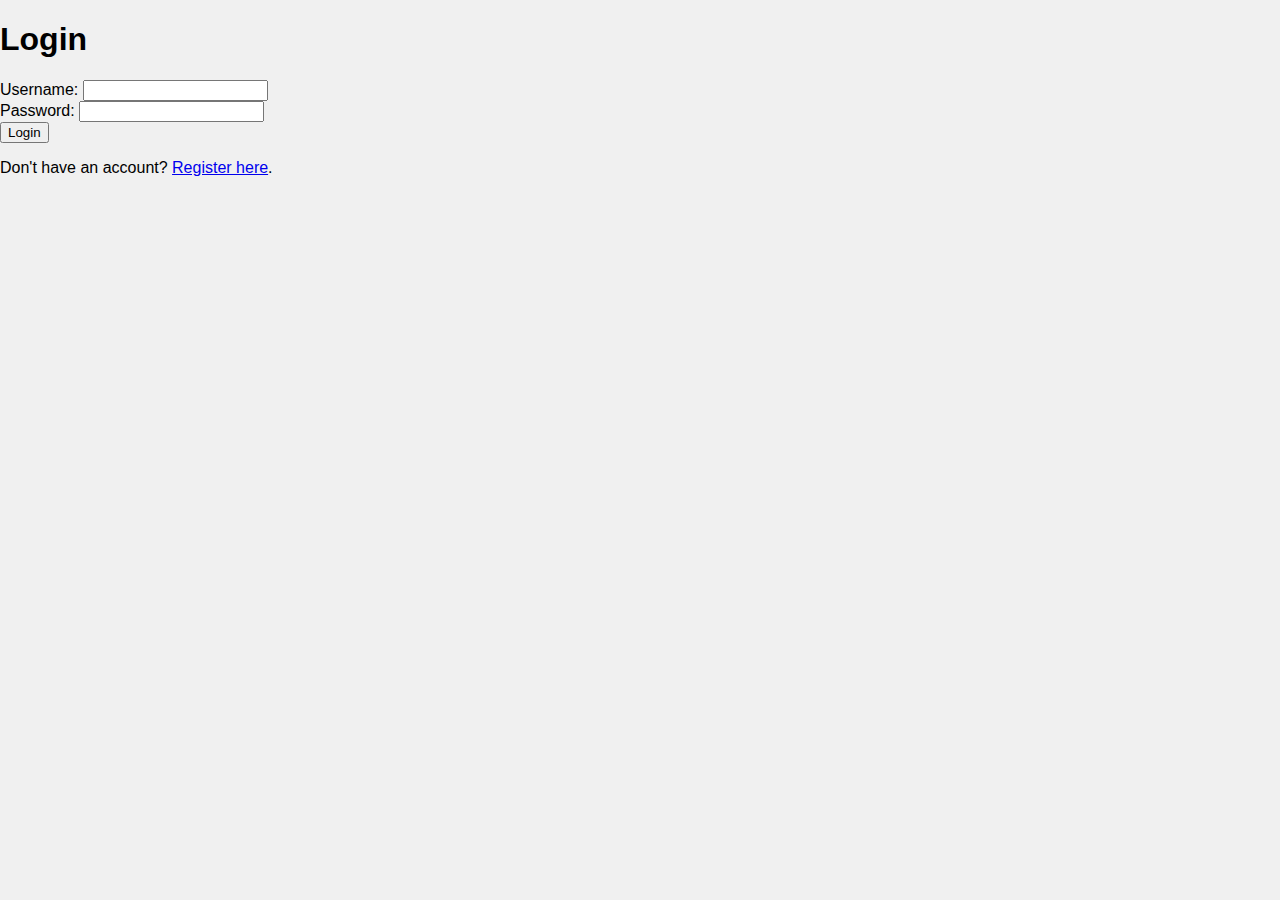
==== login.html @ 3d027adb "Create login.html" ====
<!DOCTYPE html>
<html lang="en">
<head>
    <meta charset="UTF-8">
    <meta name="viewport" content="width=device-width, initial-scale=1.0">
    <title>Login - Travel Diary App</title>
    <link rel="stylesheet" href="styles.css">
</head>
<body>
    <div class="container">
        <h1>Login</h1>
        <form id="loginForm">
            <div>
                <label for="username">Username:</label>
                <input type="text" id="username" name="username" required>
            </div>
            <div>
                <label for="password">Password:</label>
                <input type="password" id="password" name="password" required>
            </div>
            <button type="submit">Login</button>
        </form>
        <div id="message"></div>
        <p>Don't have an account? <a href="register.html">Register here</a>.</p>
    </div>

    <script src="scripts.js"></script>
</body>
</html>
---- styles.css ----
body {
    font-family: Arial, sans-serif;
    background-color: #f0f0f0;
    margin: 0;
    padding: 0;
}

header {
    background-color: #333;
    color: #fff;
    padding: 10px 20px;
    display: flex;
    justify-content: space-between;
    align-items: center;
}

header nav ul {
    list-style-type: none;
    margin: 0;
    padding: 0;
}

header nav ul li {
    display: inline;
    margin-right: 20px;
}

#content {
    padding: 20px;
    margin: 20px;
    background-color: #fff;
    box-shadow: 0 0 10px rgba(0, 0, 0, 0.1);
}

.form-container {
    max-width: 500px;
    margin: 20px auto;
    padding: 20px;
    background-color: #f9f9f9;
    border: 1px solid #ddd;
    box-shadow: 0 0 10px rgba(0, 0, 0, 0.1);
}

.form-container label {
    display: block;
    margin-bottom: 10px;
}

.form-container input[type="text"],
.form-container input[type="number"],
.form-container textarea {
    width: 100%;
    padding: 10px;
    margin-bottom: 15px;
    border: 1px solid #ccc;
    border-radius: 4px;
    box-sizing: border-box;
}

.form-container button {
    background-color: #4CAF50;
    color: white;
    padding: 10px 20px;
    border: none;
    border-radius: 4px;
    cursor: pointer;
}

.form-container button:hover {
    background-color: #45a049;
}

.travel-item {
    margin-bottom: 20px;
    padding: 10px;
    border: 1px solid #ddd;
    background-color: #f9f9f9;
}

.travel-item h3 {
    margin-top: 0;
}
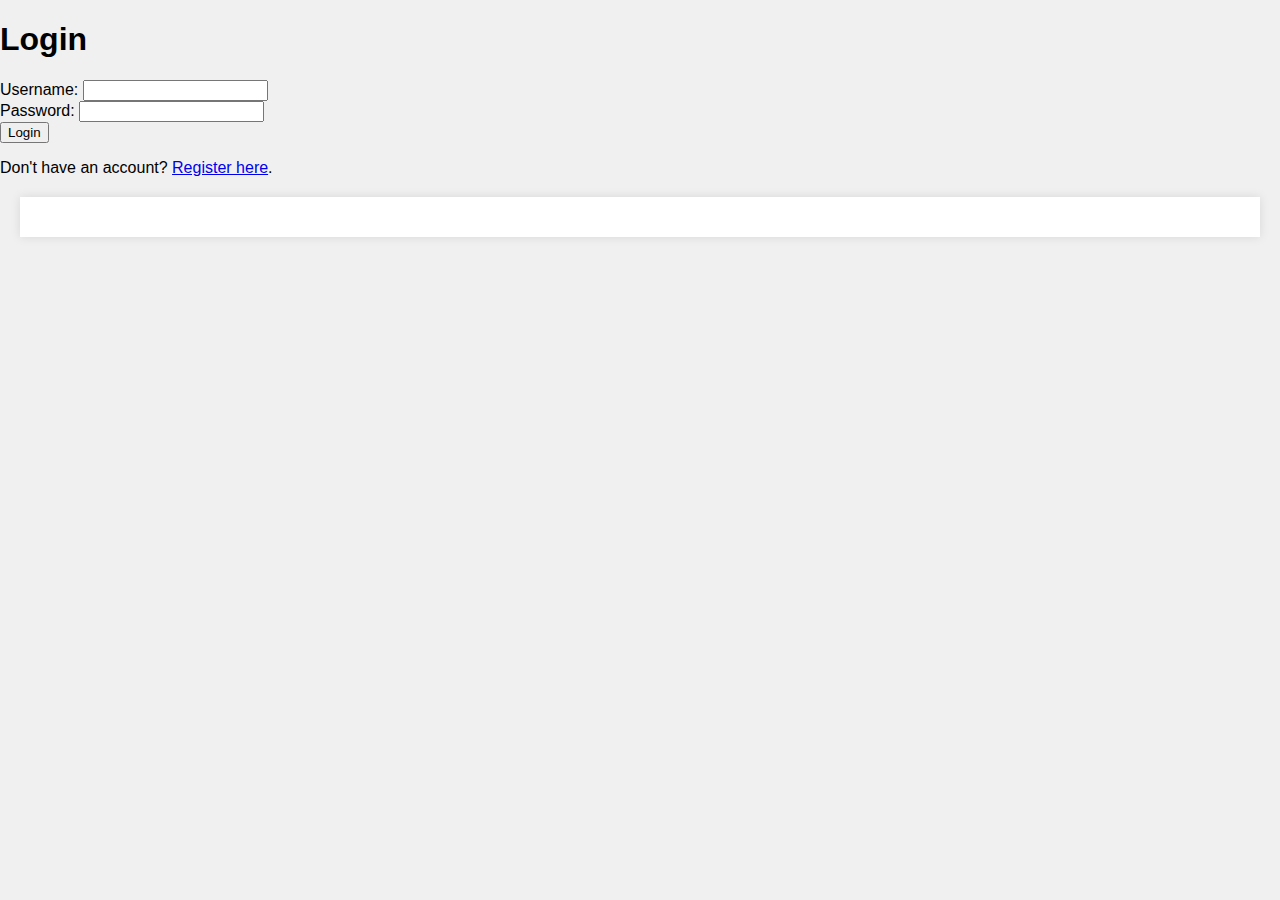
==== commit 3dbf42b4: "Update login.html" ====
--- a/login.html
+++ b/login.html
@@ -24,6 +24,8 @@
         <p>Don't have an account? <a href="register.html">Register here</a>.</p>
     </div>
 
+    <div id="content"></div>
+
     <script src="scripts.js"></script>
 </body>
 </html>
